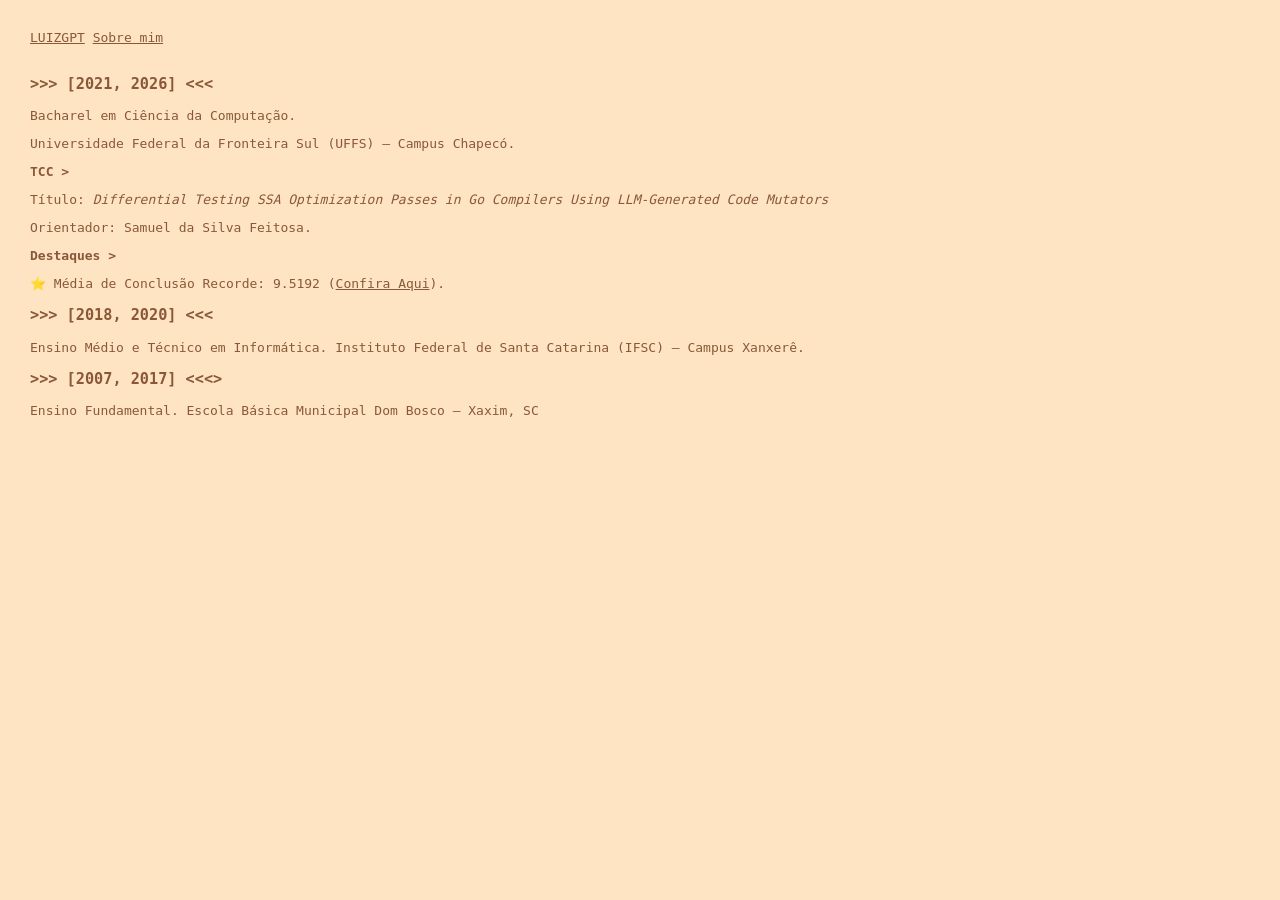
==== about/me.html @ 64f65ba3 "begin" ====
<!DOCTYPE html>
<html lang="en">
<head>
    <meta charset="UTF-8">
    <meta name="viewport" content="width=device-width, initial-scale=1.0">
    <title>Sobre mim</title>
    <link rel="icon" type="image/x-icon" href="/images/7e6b2c4eb305918baaddfb8286f94d43.jpg">
    <link rel="stylesheet" href="/styles/style.css">

    <style>
        .image-container {
            max-width: 350px;
        }
        .image-container img {
            width: 100%;
            height: 100%;
            object-fit: cover;
        }
    </style>
</head>
<body>
    
    <nav>
        <a href="/">LUIZGPT</a>
        <a href="/about/me.html">Sobre mim</a>
        <!--<a href="/diary">Diário</a>-->
    </nav>

    <!--
        <div class="image-container">
            <img src="https://drive.google.com/thumbnail?id=1AqGpwmjtunheZPHLYETROS-KNeO1eJA8&sz=w750" alt="Eu">
        </div>
    -->

    <h3> >>> [2021, 2026] <<< </h3>
    <p>Bacharel em Ciência da Computação.</p>
    <p>Universidade Federal da Fronteira Sul (UFFS) — Campus Chapecó.</p>
    <strong>TCC > </strong>
    <p>Título: <i>Differential Testing SSA Optimization Passes in Go Compilers Using LLM-Generated Code Mutators</i></p>
    <p>Orientador: Samuel da Silva Feitosa.</p>
    <strong> Destaques > </strong>
    <p>⭐ Média de Conclusão Recorde: 9.5192 
        (<a href="https://drive.google.com/file/d/1gMgoHtd8mI-g6Jk8ygBJqSd7JMUaZla5/preview" target="_blank">Confira Aqui</a>).
    </p>

    <h3>>>> [2018, 2020] <<<</h3>
    <p>Ensino Médio e Técnico em Informática. Instituto Federal de Santa Catarina (IFSC) — Campus Xanxerê.</p>

    <h3>>>> [2007, 2017] <<<></h3>
    <p>Ensino Fundamental. Escola Básica Municipal Dom Bosco — Xaxim, SC</p>
</body>
</html>
---- styles/style.css ----
body {
    font-family: monospace;
    background-color: bisque;
    color: #895838;
    a {color: #895838;}

    max-width: 1200px;

    margin-top: 30px;
    margin-bottom: 30px;
    margin-left: 30px;
    margin-right: 30px;
}

nav {
    margin-bottom: 30px;
}
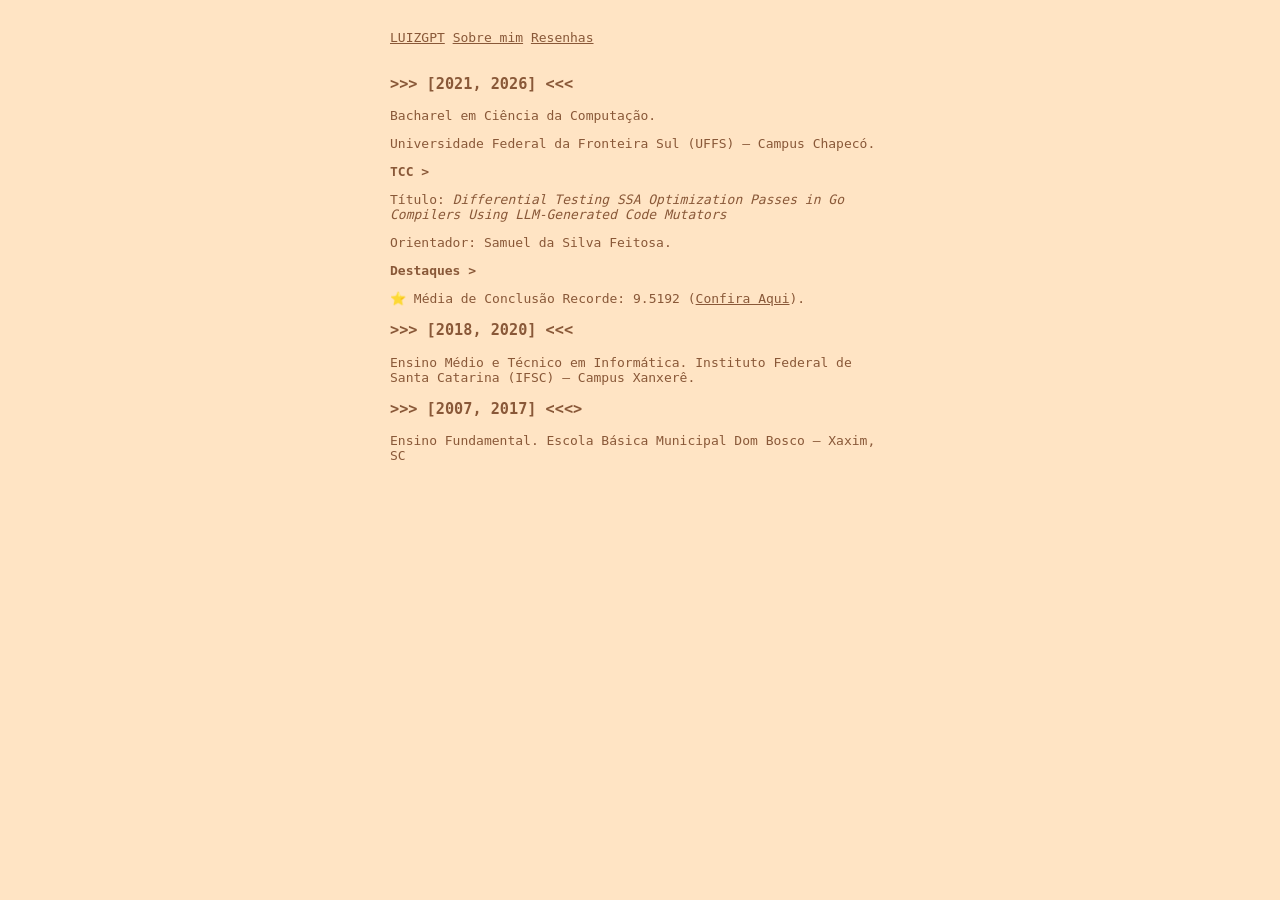
==== commit 1f0c1380: "primeira resenha" ====
--- a/about/me.html
+++ b/about/me.html
@@ -23,6 +23,7 @@
     <nav>
         <a href="/">LUIZGPT</a>
         <a href="/about/me.html">Sobre mim</a>
+        <a href="/resenha/index.html">Resenhas</a>
         <!--<a href="/diary">Diário</a>-->
     </nav>
 
--- a/styles/style.css
+++ b/styles/style.css
@@ -4,12 +4,19 @@
     color: #895838;
     a {color: #895838;}
 
-    max-width: 1200px;
+    max-width: 500px;
 
     margin-top: 30px;
     margin-bottom: 30px;
+    margin-left: auto;
+    margin-right: auto;    
+}
+
+@media (max-width: 500px) {
+  body {
     margin-left: 30px;
     margin-right: 30px;
+  }
 }
 
 nav {
